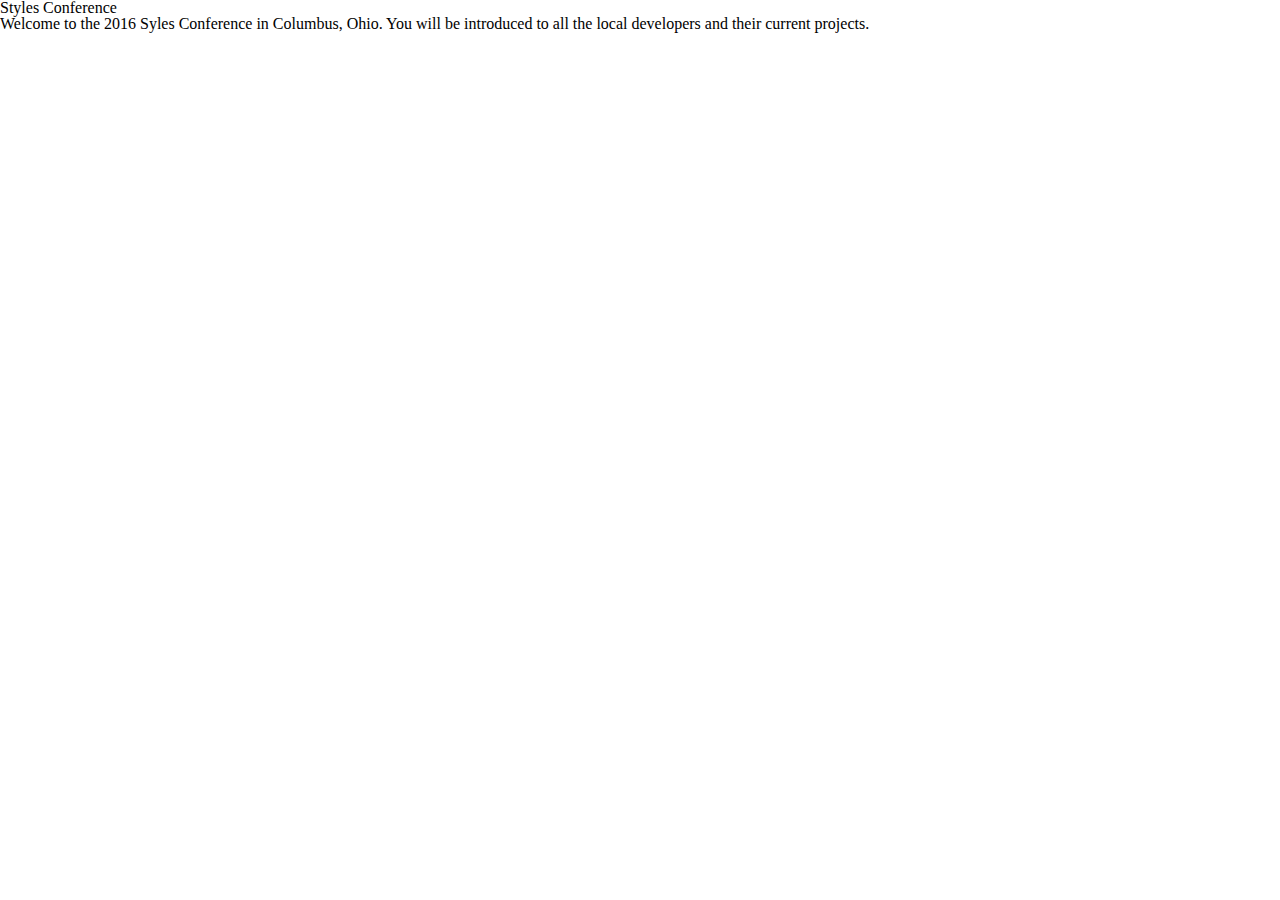
==== front_end_prep/shayhowe/styles-conference/index.html @ 7da6e186 "Created launch school folder and fep lesson 1 from sh" ====
<!DOCTYPE html>
<html lang="en">
	<head>
		<meta charset="utf-8">
		<title>Styles Conference</title>
		<link rel="stylesheet" href="assets/stylesheets/main.css">
	</head>
	<body>
		<h1>Styles Conference</h1>
		<p>Welcome to the 2016 Syles Conference in Columbus, Ohio. You will be introduced to all the local developers and their current projects.</p>
	</body>
</html>
---- front_end_prep/shayhowe/styles-conference/assets/stylesheets/main.css ----
/* http://meyerweb.com/eric/tools/css/reset/ 
   v2.0 | 20110126
   License: none (public domain)
*/

html, body, div, span, applet, object, iframe,
h1, h2, h3, h4, h5, h6, p, blockquote, pre,
a, abbr, acronym, address, big, cite, code,
del, dfn, em, img, ins, kbd, q, s, samp,
small, strike, strong, sub, sup, tt, var,
b, u, i, center,
dl, dt, dd, ol, ul, li,
fieldset, form, label, legend,
table, caption, tbody, tfoot, thead, tr, th, td,
article, aside, canvas, details, embed, 
figure, figcaption, footer, header, hgroup, 
menu, nav, output, ruby, section, summary,
time, mark, audio, video {
	margin: 0;
	padding: 0;
	border: 0;
	font-size: 100%;
	font: inherit;
	vertical-align: baseline;
}
/* HTML5 display-role reset for older browsers */
article, aside, details, figcaption, figure, 
footer, header, hgroup, menu, nav, section {
	display: block;
}
body {
	line-height: 1;
}
ol, ul {
	list-style: none;
}
blockquote, q {
	quotes: none;
}
blockquote:before, blockquote:after,
q:before, q:after {
	content: '';
	content: none;
}
table {
	border-collapse: collapse;
	border-spacing: 0;
}
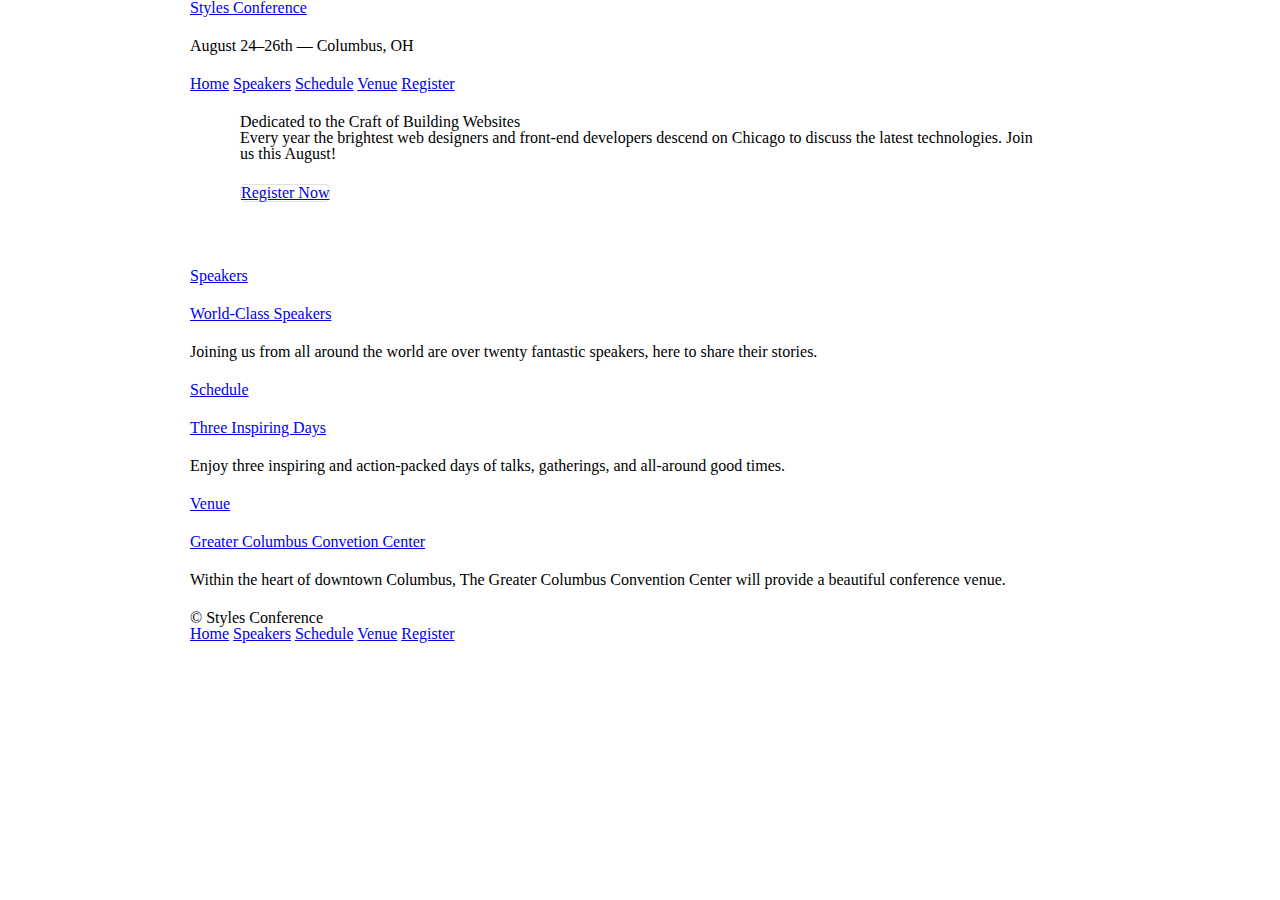
==== commit 845546b0: "Completed lesson 4 - Opening the Box Model" ====
--- a/front_end_prep/shayhowe/styles-conference/index.html
+++ b/front_end_prep/shayhowe/styles-conference/index.html
@@ -1,12 +1,71 @@
 <!DOCTYPE html>
 <html lang="en">
+
 	<head>
 		<meta charset="utf-8">
 		<title>Styles Conference</title>
 		<link rel="stylesheet" href="assets/stylesheets/main.css">
 	</head>
+
 	<body>
-		<h1>Styles Conference</h1>
-		<p>Welcome to the 2016 Syles Conference in Columbus, Ohio. You will be introduced to all the local developers and their current projects.</p>
+
+		<header class="container">
+			<h1>
+				<a href="index.html">Styles Conference</a>
+			</h1>
+			<h3>August 24&ndash;26th &mdash; Columbus, OH</h3>
+			<nav>
+				<a href="index.html">Home</a>
+				<a href="speakers.html">Speakers</a>
+				<a href="schedule.html">Schedule</a>
+				<a href="venue.html">Venue</a>
+				<a href="register.html">Register</a>
+			</nav>
+		</header>
+
+		<section class="hero container">
+			<h2>Dedicated to the Craft of Building Websites</h2>
+			<p>Every year the brightest web designers and front-end developers descend on Chicago to discuss the latest technologies. Join us this August!</p>
+			<a class="btn btn-alt" href="register.html">Register Now</a>
+		</section>
+
+
+		<section class="container">
+		
+			<section>
+				<a href="speakers.html">
+					<h5>Speakers</h5>
+					<h3>World-Class Speakers</h3>
+				</a>
+				<p>Joining us from all around the world are over twenty fantastic speakers, here to share their stories.</p>
+			</section>
+
+			<section>
+				<a href="schedule.html">
+					<h5>Schedule</h5>
+					<h3>Three Inspiring Days</h3>
+				</a>
+				<p>Enjoy three inspiring and action-packed days of talks, gatherings, and all-around good times.</p>
+			</section>
+			<section>
+				<a href="venue.html">
+					<h5>Venue</h5>
+					<h3>Greater Columbus Convetion Center</h3>
+				</a>
+				<p>Within the heart of downtown Columbus, The Greater Columbus Convention Center will provide a beautiful conference venue.</p>
+			</section>
+		</section>
+
+
+		<footer class="container">
+			<small>&copy; Styles Conference</small>
+			<nav>
+				<a href="index.html">Home</a>
+				<a href="speakers.html">Speakers</a>
+				<a href="schedule.html">Schedule</a>
+				<a href="venue.html">Venue</a>
+				<a href="register.html">Register</a>
+			</nav>
+		</footer>
 	</body>
 </html>--- a/front_end_prep/shayhowe/styles-conference/assets/stylesheets/main.css
+++ b/front_end_prep/shayhowe/styles-conference/assets/stylesheets/main.css
@@ -45,4 +45,66 @@
 table {
 	border-collapse: collapse;
 	border-spacing: 0;
+}
+
+/*
+		===============================
+		Grid
+		===============================
+*/
+
+*,
+*:before,
+*:after {
+	-webkit-box-sizing: border-box;
+	-moz-box-sizing: border-box;
+	box sizing: border-box;
+}
+
+
+.container {
+	margin: 0 auto;
+	padding-left: 30px;
+	padding-right: 30px;
+	width: 960px;
+}
+
+/*
+    =================================
+		Typography
+    =================================
+
+*/
+
+h1, h3, h4, h5, p {
+	margin-bottom: 22px;
+}
+
+/*
+    =================================
+		Buttons
+    =================================
+
+*/
+
+.btn {
+ border-radius: 5px;
+ display: inline-block;
+ margin: 0;
+}
+
+.btn-alt {
+	border: 1px solid #dfe2e5;
+	padding: 10px, 30px;
+}
+
+/*
+    =================================
+		Home
+    =================================
+
+*/
+
+.hero {
+	padding: 22px 80px 66px 80px;
 }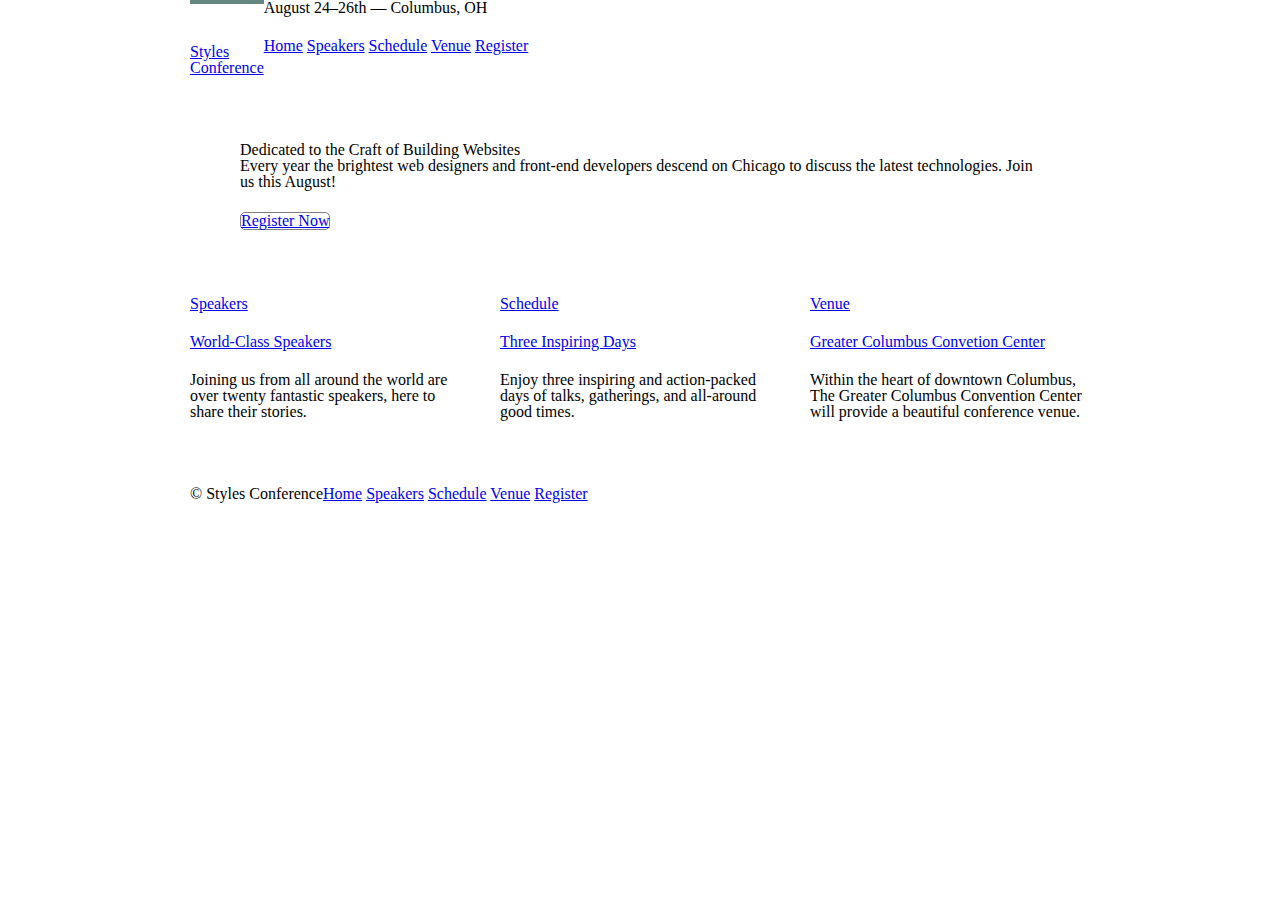
==== commit 9cbca708: "Finished Chapter 5 -Positioning Content on Shay Howe" ====
--- a/front_end_prep/shayhowe/styles-conference/index.html
+++ b/front_end_prep/shayhowe/styles-conference/index.html
@@ -9,9 +9,9 @@
 
 	<body>
 
-		<header class="container">
-			<h1>
-				<a href="index.html">Styles Conference</a>
+		<header class="container group">
+			<h1 class="logo">
+				<a href="index.html">Styles <br> Conference</a>
 			</h1>
 			<h3>August 24&ndash;26th &mdash; Columbus, OH</h3>
 			<nav>
@@ -30,24 +30,26 @@
 		</section>
 
 
-		<section class="container">
-		
-			<section>
+		<section class="grid">
+			<!-- Speakers -->
+
+			<section class="col-1-3">
 				<a href="speakers.html">
 					<h5>Speakers</h5>
 					<h3>World-Class Speakers</h3>
 				</a>
 				<p>Joining us from all around the world are over twenty fantastic speakers, here to share their stories.</p>
-			</section>
-
-			<section>
+			</section><!--
+				Schedule
+			--><section class="col-1-3">
 				<a href="schedule.html">
 					<h5>Schedule</h5>
 					<h3>Three Inspiring Days</h3>
 				</a>
 				<p>Enjoy three inspiring and action-packed days of talks, gatherings, and all-around good times.</p>
-			</section>
-			<section>
+			</section><!--
+				Venue
+			--><section class="col-1-3">
 				<a href="venue.html">
 					<h5>Venue</h5>
 					<h3>Greater Columbus Convetion Center</h3>
@@ -57,7 +59,7 @@
 		</section>
 
 
-		<footer class="container">
+		<footer class="container primary-footer group">
 			<small>&copy; Styles Conference</small>
 			<nav>
 				<a href="index.html">Home</a>
--- a/front_end_prep/shayhowe/styles-conference/assets/stylesheets/main.css
+++ b/front_end_prep/shayhowe/styles-conference/assets/stylesheets/main.css
@@ -69,6 +69,56 @@
 	width: 960px;
 }
 
+.col-1-3 {
+	width: 33.33%;
+}
+
+.col-2-3 {
+	width: 66.66%;
+}
+
+.col-1-3,
+.col-2-3 {
+	display: inline-block;
+	vertical-align: top;
+}
+.grid,
+.col-1-3,
+.col-2-3 {
+	padding-left: 15px;
+	padding-right: 15px;
+}
+
+.container,
+.grid {
+	margin: 0 auto;
+	width: 960px;
+}
+.container {
+	padding-left: 30px;
+	padding-right: 30px;
+}
+/*
+		===============================
+		Clearfix
+		===============================
+*/
+
+.group:before,
+.group:after {
+	content: "";
+	display: table;
+
+}
+.group:after {
+	clear: both;
+}
+
+.group{
+	clear: both;
+	*zoom: 1;
+}
+
 /*
     =================================
 		Typography
@@ -94,7 +144,7 @@
 }
 
 .btn-alt {
-	border: 1px solid #dfe2e5;
+	border: 1px solid grey;
 	padding: 10px, 30px;
 }
 
@@ -107,4 +157,31 @@
 
 .hero {
 	padding: 22px 80px 66px 80px;
+}
+
+/*
+    =================================
+		Primary Header
+    =================================
+
+*/
+.logo {
+	border-top: 4px solid #648880;
+	padding: 40px 0 22px 0;
+	float: left;
+}
+
+/*
+    =================================
+		Primary Footer
+    =================================
+
+*/
+.primary-footer small {
+	float: left;
+}
+
+.primary-footer {
+	padding-bottom: 44px;
+	padding-top: 44px;
 }